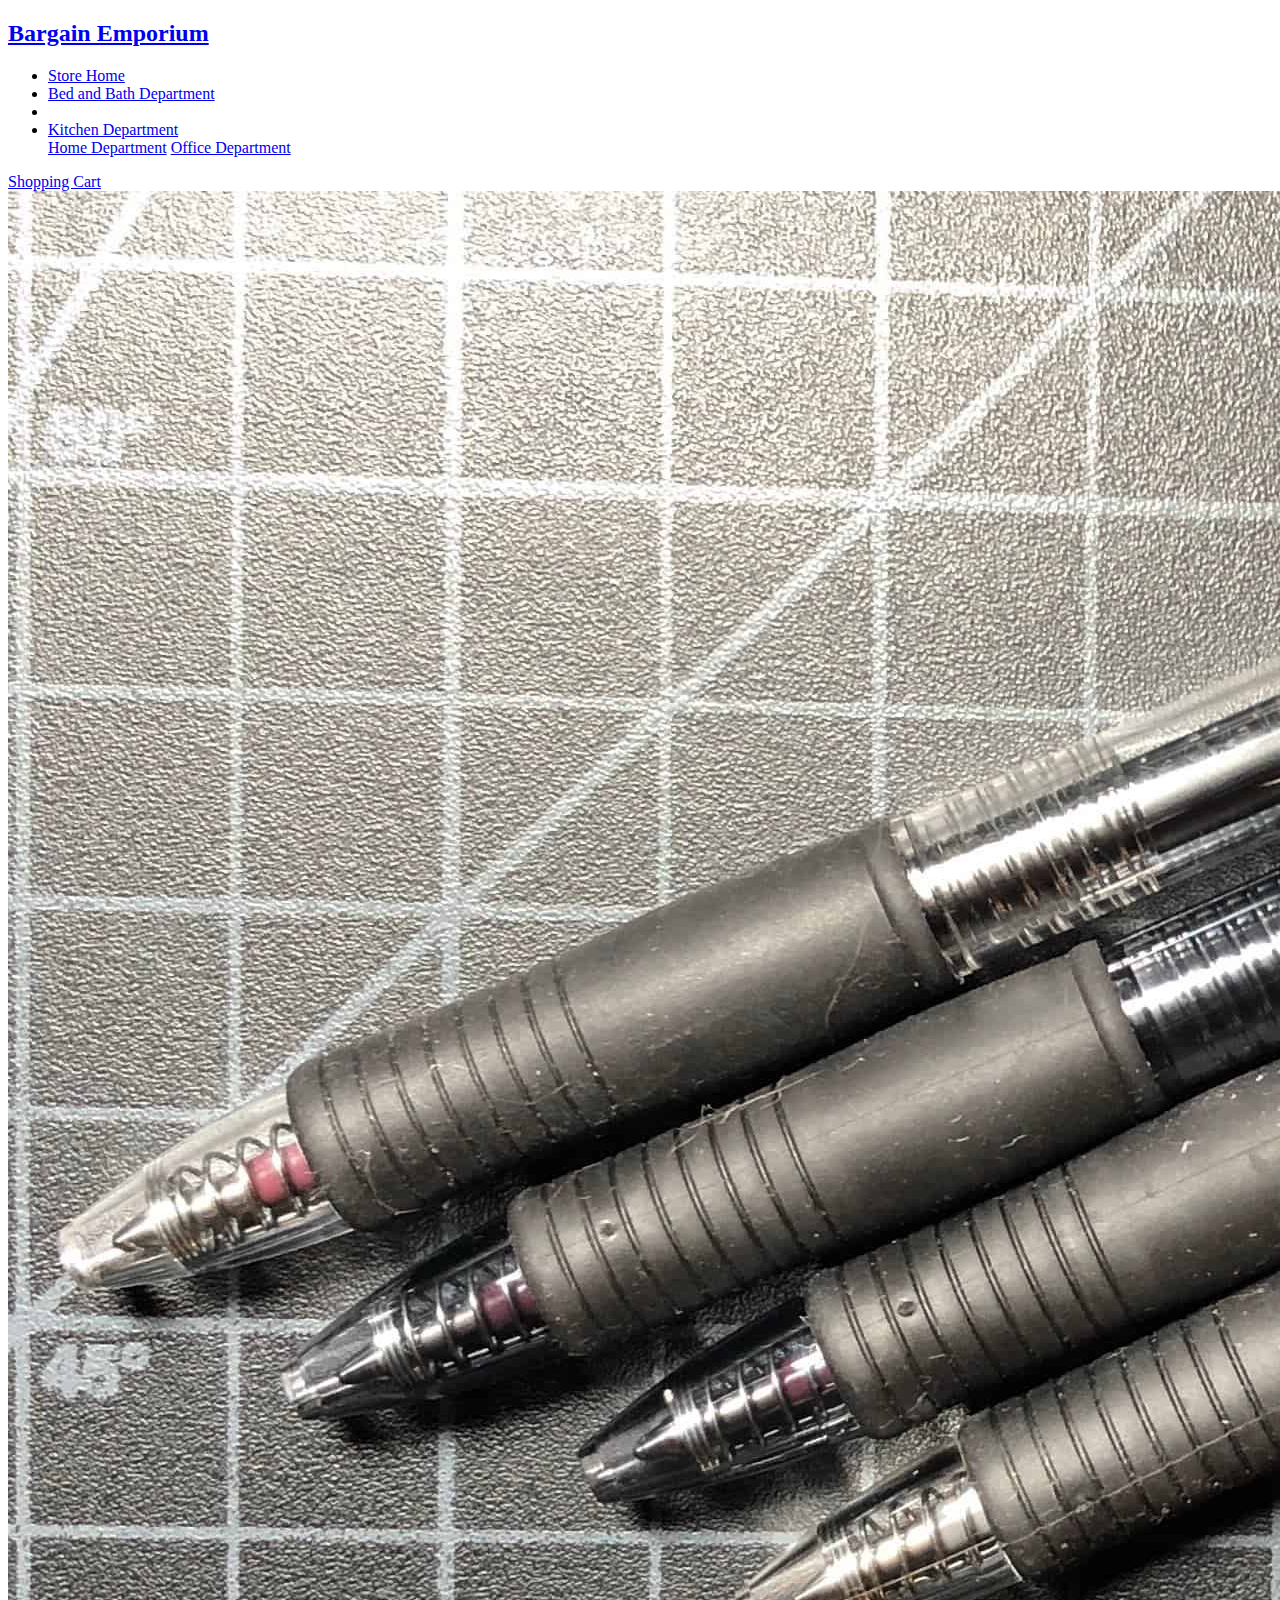
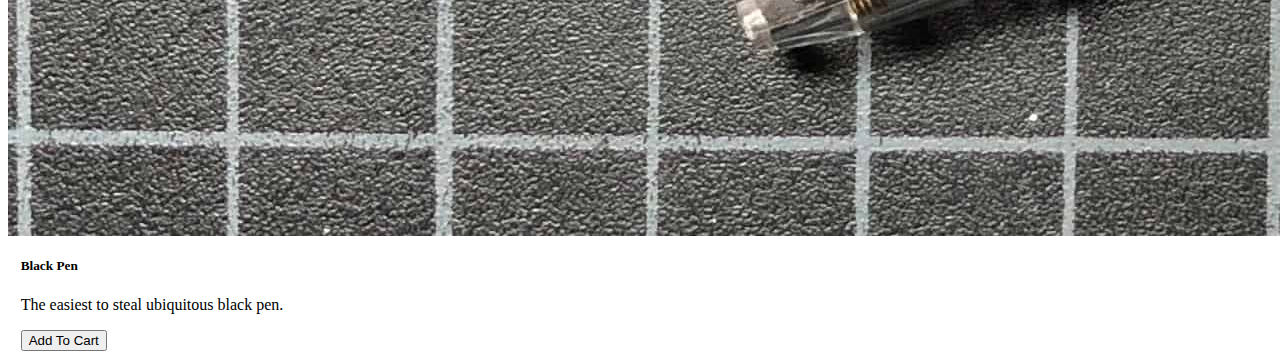
==== website/bed_bath.html @ c5e07295 "Lots of html/JS work. Initial functional state of shopping cart achieved." ====
<!DOCTYPE html>
<html lang="en">

  <head>
    <meta charset="UTF-8">
    <meta http-equiv="X-UA-Compatible" content="IE=edge">
    <meta name="viewport" content="width=device-width, initial-scale=1.0">
    <link href="https://cdn.jsdelivr.net/npm/bootstrap@5.0.2/dist/css/bootstrap.min.css" rel="stylesheet"
      integrity="sha384-EVSTQN3/azprG1Anm3QDgpJLIm9Nao0Yz1ztcQTwFspd3yD65VohhpuuCOmLASjC" crossorigin="anonymous" />
    <link href="styles.css" rel="stylesheet" />
    <script src="scripts.js"></script>
    <title>E-Commerce Bargain Emporium!</title>
  </head>

  <body>
    <nav class="navbar navbar-expand-lg navbar-dark bg-dark">
      <div class="container-fluid">
        <a class="navbar-brand" href="#">
          <h2>Bargain Emporium</h2>
        </a>
        <div class="collapse navbar-collapse" id="navbarSupportedContent">
          <ul class="navbar-nav me-auto mb-2 mb-lg-0">
            <li class="nav-item">
              <a class="nav-link active" aria-current="page" href="index.html">Store Home</a>
            </li>
            <li class="nav-item">
              <a class="nav-link" href="bed_bath.html">Bed and Bath Department</a>
            </li>
            <li class="nav-item">
            <li class="nav-item">
              <a class="nav-link" href="kitchen.html">Kitchen Department</a>
            </li>
            <a class="nav-link" href="home.html">Home Department</a>
            </li>
            <a class="nav-link" href="office.html">Office Department</a>
            </li>
          </ul>
          <div class="navbar-nav">
            <a class="nav-link active mb-1 mr-sm-2" href="shoppingcart.html"> Shopping Cart </a>
          </div>
        </div>
      </div>
    </nav>
    <div class="container">
      <div class="row">
        <div class="card col-sm-3" style="width: 18rem;">
          <img class="card-img-top" src="../images/blackpen.jpg" alt="product image">
          <div class="card-body">
            <h5 class="card-title">Black Pen</h5>
            <p class="card-text my-2">
              The easiest to steal ubiquitous black pen.
            </p>
            <button id="blackpen" type="button" class="btn btn-secondary btn-block" onclick="addToCart(evt)">Add To
              Cart</button>
          </div>
        </div>
      </div>
    </div>


    <script src="https://cdn.jsdelivr.net/npm/bootstrap@5.0.2/dist/js/bootstrap.bundle.min.js"
      integrity="sha384-MrcW6ZMFYlzcLA8Nl+NtUVF0sA7MsXsP1UyJoMp4YLEuNSfAP+JcXn/tWtIaxVXM" crossorigin="anonymous">
    </script>

  </body>

</html>
---- website/styles.css ----
.body {
  background-color: #303030;
}

.card {
  display: flex;
  justify-content: space-evenly;
  flex-wrap: wrap
}
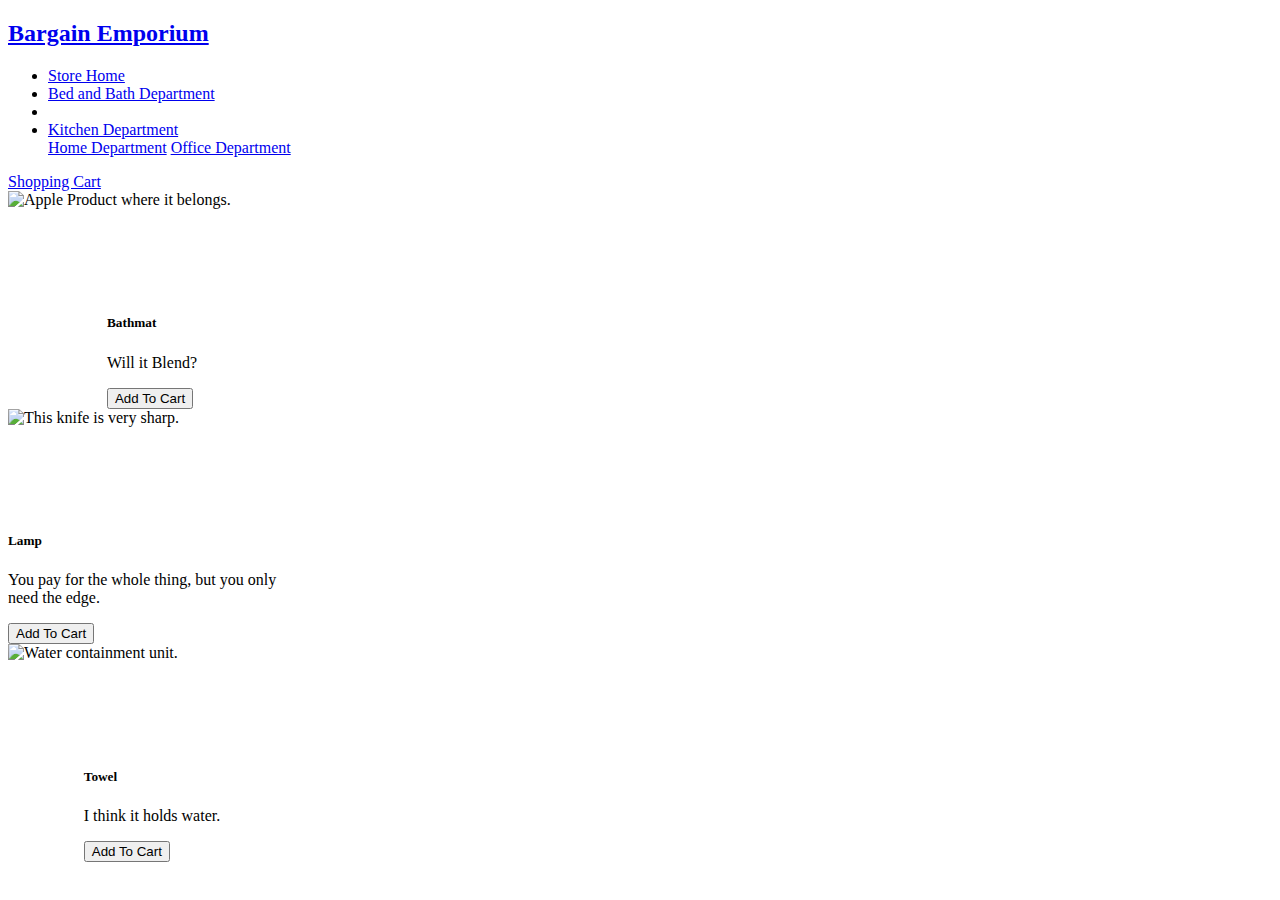
==== commit 18ca2ccd: "Further revision of the load, create, storing of products and shopping cart logic." ====
--- a/website/bed_bath.html
+++ b/website/bed_bath.html
@@ -8,11 +8,11 @@
     <link href="https://cdn.jsdelivr.net/npm/bootstrap@5.0.2/dist/css/bootstrap.min.css" rel="stylesheet"
       integrity="sha384-EVSTQN3/azprG1Anm3QDgpJLIm9Nao0Yz1ztcQTwFspd3yD65VohhpuuCOmLASjC" crossorigin="anonymous" />
     <link href="styles.css" rel="stylesheet" />
-    <script src="scripts.js"></script>
+    <script src="scripts.js" defer></script>
     <title>E-Commerce Bargain Emporium!</title>
   </head>
 
-  <body>
+  <body onload="loadShoppingCart()">
     <nav class="navbar navbar-expand-lg navbar-dark bg-dark">
       <div class="container-fluid">
         <a class="navbar-brand" href="#">
@@ -43,14 +43,36 @@
     </nav>
     <div class="container">
       <div class="row">
-        <div class="card col-sm-3" style="width: 18rem;">
-          <img class="card-img-top" src="../images/blackpen.jpg" alt="product image">
+        <div class="card col-sm-4 product-card" style="width: 18rem;">
+          <img class="card-img-top" src="../images/" alt="Apple Product where it belongs.">
           <div class="card-body">
-            <h5 class="card-title">Black Pen</h5>
+            <h5 class="card-title">Bathmat</h5>
             <p class="card-text my-2">
-              The easiest to steal ubiquitous black pen.
+              Will it Blend?
             </p>
-            <button id="blackpen" type="button" class="btn btn-secondary btn-block" onclick="addToCart(evt)">Add To
+            <button id="bathmat" type="button" class="btn btn-secondary btn-block" onclick="addToCart(bathmat)">Add To
+              Cart</button>
+          </div>
+        </div>
+        <div class="card col-sm-4 product-card" style="width: 18rem;">
+          <img class="card-img-top" src="../images/" alt="This knife is very sharp.">
+          <div class="card-body">
+            <h5 class="card-title">Lamp</h5>
+            <p class="card-text my-2">
+              You pay for the whole thing, but you only need the edge.
+            </p>
+            <button id="lamp" type="button" class="btn btn-secondary btn-block" onclick="addToCart(lamp)">Add To
+              Cart</button>
+          </div>
+        </div>
+        <div class="card col-sm-4 product-card" style="width: 18rem;">
+          <img class="card-img-top" src="../images/" alt="Water containment unit.">
+          <div class="card-body">
+            <h5 class="card-title">Towel</h5>
+            <p class="card-text my-2">
+              I think it holds water.
+            </p>
+            <button id="towel" type="button" class="btn btn-secondary btn-block" onclick="addToCart(towel)">Add To
               Cart</button>
           </div>
         </div>
--- a/website/styles.css
+++ b/website/styles.css
@@ -6,4 +6,11 @@
   display: flex;
   justify-content: space-evenly;
   flex-wrap: wrap
+}
+
+/* Forces card images to uniform size, trimming bottom as need */
+.card-img-top {
+  width: 100%;
+  height: 8vw;
+  object-fit: cover;
 }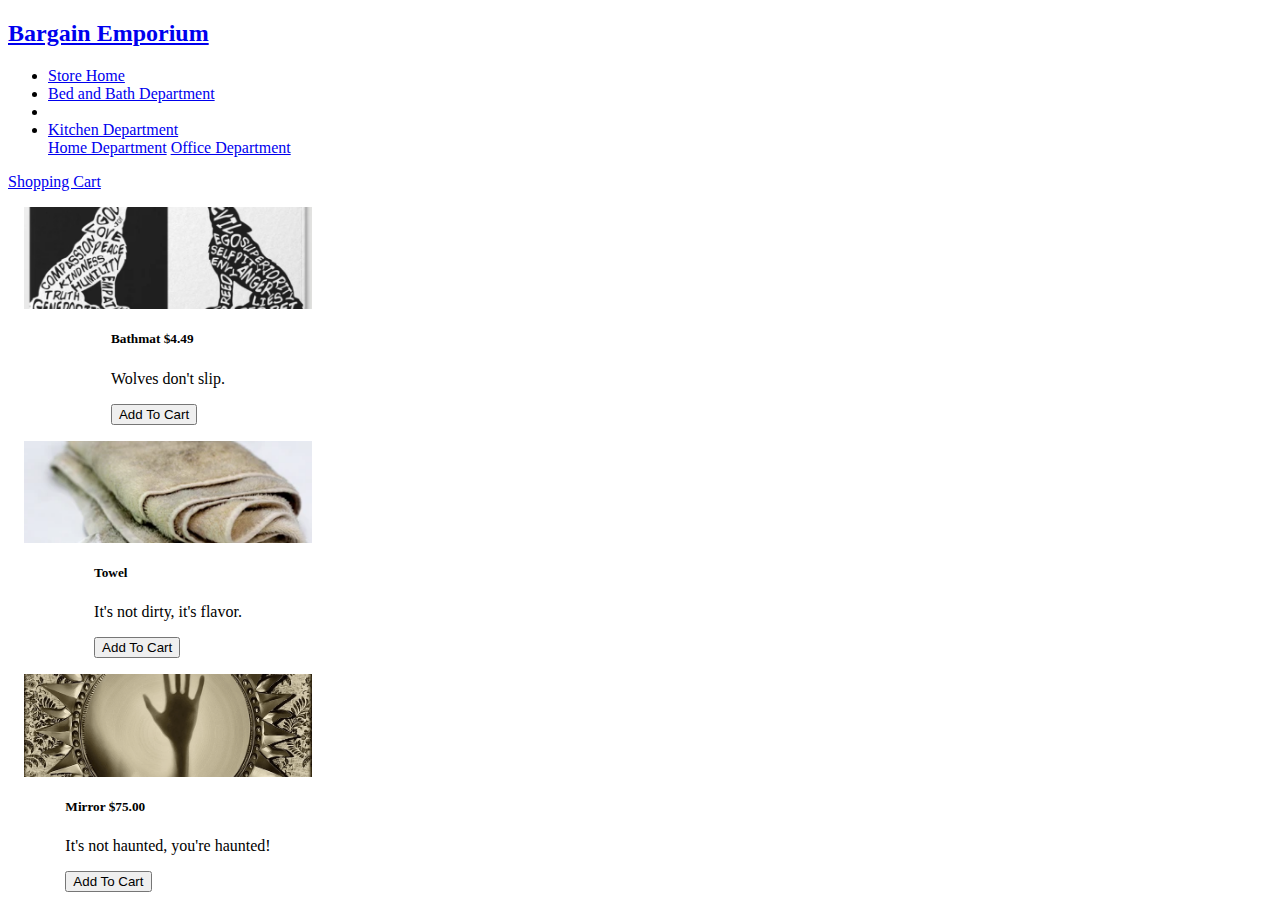
==== commit a69af3fd: "Working on a two column shopping cart logic. WIP" ====
--- a/website/bed_bath.html
+++ b/website/bed_bath.html
@@ -44,36 +44,46 @@
     <div class="container">
       <div class="row">
         <div class="card col-sm-4 product-card" style="width: 18rem;">
-          <img class="card-img-top" src="../images/" alt="Apple Product where it belongs.">
+          <img class="card-img-top" src="../images/bathmat.jpg" title="Unleash the wolf inside.">
           <div class="card-body">
-            <h5 class="card-title">Bathmat</h5>
+            <h5 class="card-title">Bathmat $4.49</h5>
             <p class="card-text my-2">
-              Will it Blend?
+              Wolves don't slip.
             </p>
-            <button id="bathmat" type="button" class="btn btn-secondary btn-block" onclick="addToCart(bathmat)">Add To
+            <button
+              id="bathmat" 
+              type="button" 
+              class="btn btn-secondary btn-block" 
+              onclick="addToCart(bathmat)">
+              Add To Cart
+            </button>
+          </div>
+        </div>
+        <div class="card col-sm-4 product-card" style="width: 18rem;">
+          <img class="card-img-top" src="../images/towel.jpg" title="The guide says, don't forget your towel">
+          <div class="card-body">
+            <h5 class="card-title">Towel</h5>
+            <p class="card-text my-2">
+              It's not dirty, it's flavor.
+            </p>
+            <button id="towel" type="button" class="btn btn-secondary btn-block" onclick="addToCart(towel)">Add To
               Cart</button>
           </div>
         </div>
         <div class="card col-sm-4 product-card" style="width: 18rem;">
-          <img class="card-img-top" src="../images/" alt="This knife is very sharp.">
+          <img class="card-img-top" src="../images/mirror.jpg" title="PLEASE HELP">
           <div class="card-body">
-            <h5 class="card-title">Lamp</h5>
+            <h5 class="card-title">Mirror $75.00</h5>
             <p class="card-text my-2">
-              You pay for the whole thing, but you only need the edge.
+              It's not haunted, you're haunted!
             </p>
-            <button id="lamp" type="button" class="btn btn-secondary btn-block" onclick="addToCart(lamp)">Add To
-              Cart</button>
-          </div>
-        </div>
-        <div class="card col-sm-4 product-card" style="width: 18rem;">
-          <img class="card-img-top" src="../images/" alt="Water containment unit.">
-          <div class="card-body">
-            <h5 class="card-title">Towel</h5>
-            <p class="card-text my-2">
-              I think it holds water.
-            </p>
-            <button id="towel" type="button" class="btn btn-secondary btn-block" onclick="addToCart(towel)">Add To
-              Cart</button>
+            <button 
+            id="towel" 
+            type="button" 
+            class="btn btn-secondary btn-block" 
+            onclick="addToCart(towel)">
+              Add To Cart
+            </button>
           </div>
         </div>
       </div>
--- a/website/styles.css
+++ b/website/styles.css
@@ -13,4 +13,9 @@
   width: 100%;
   height: 8vw;
   object-fit: cover;
+}
+
+/* Adjust spacing between product cards */
+.col-sm-4 {
+  margin: 1rem;
 }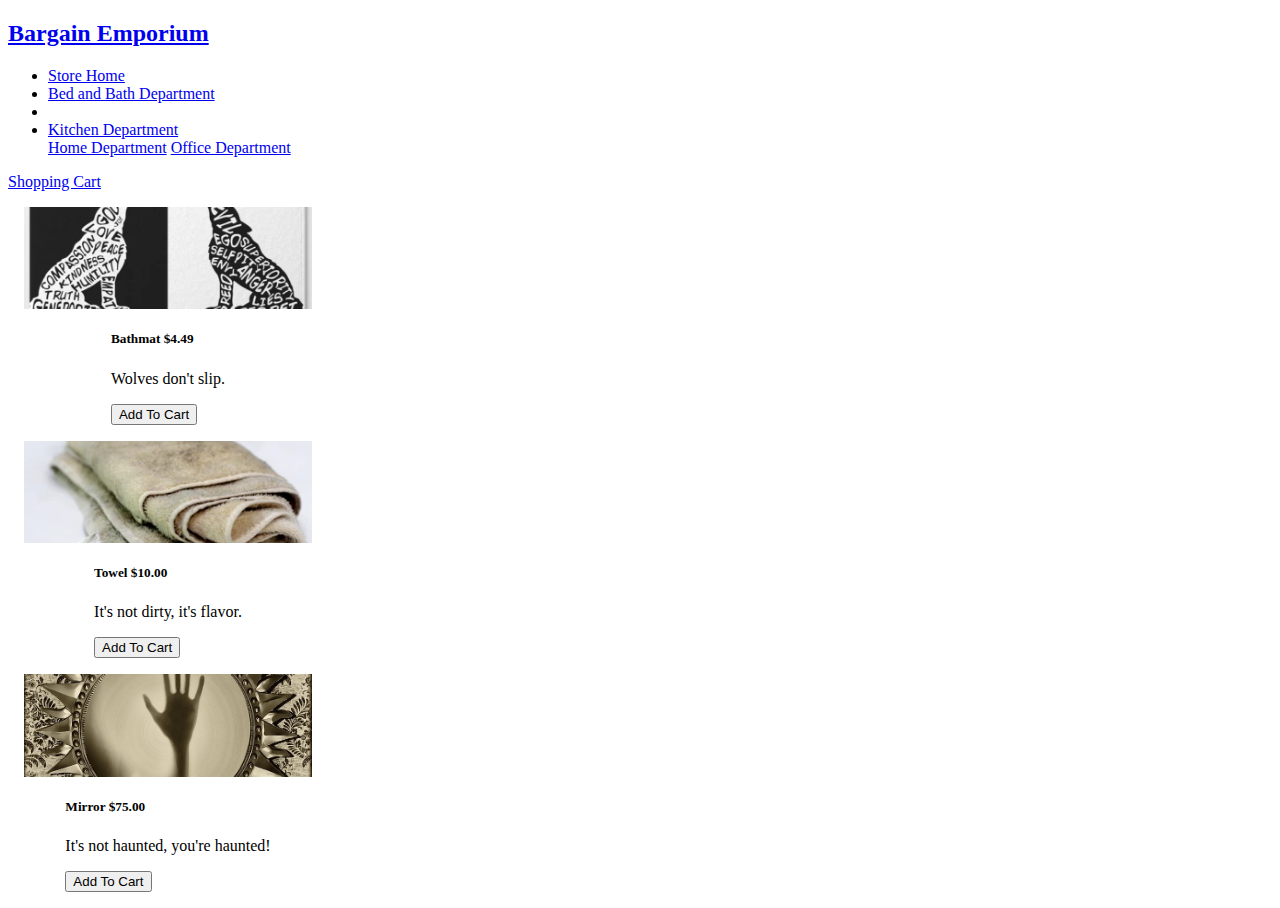
==== commit a24105ae: "Polishing missed details" ====
--- a/website/bed_bath.html
+++ b/website/bed_bath.html
@@ -62,7 +62,7 @@
         <div class="card col-sm-4 product-card" style="width: 18rem;">
           <img class="card-img-top" src="../images/towel.jpg" title="The guide says, don't forget your towel">
           <div class="card-body">
-            <h5 class="card-title">Towel</h5>
+            <h5 class="card-title">Towel $10.00</h5>
             <p class="card-text my-2">
               It's not dirty, it's flavor.
             </p>
@@ -78,10 +78,10 @@
               It's not haunted, you're haunted!
             </p>
             <button 
-            id="towel" 
+            id="mirror" 
             type="button" 
             class="btn btn-secondary btn-block" 
-            onclick="addToCart(towel)">
+            onclick="addToCart(mirror)">
               Add To Cart
             </button>
           </div>
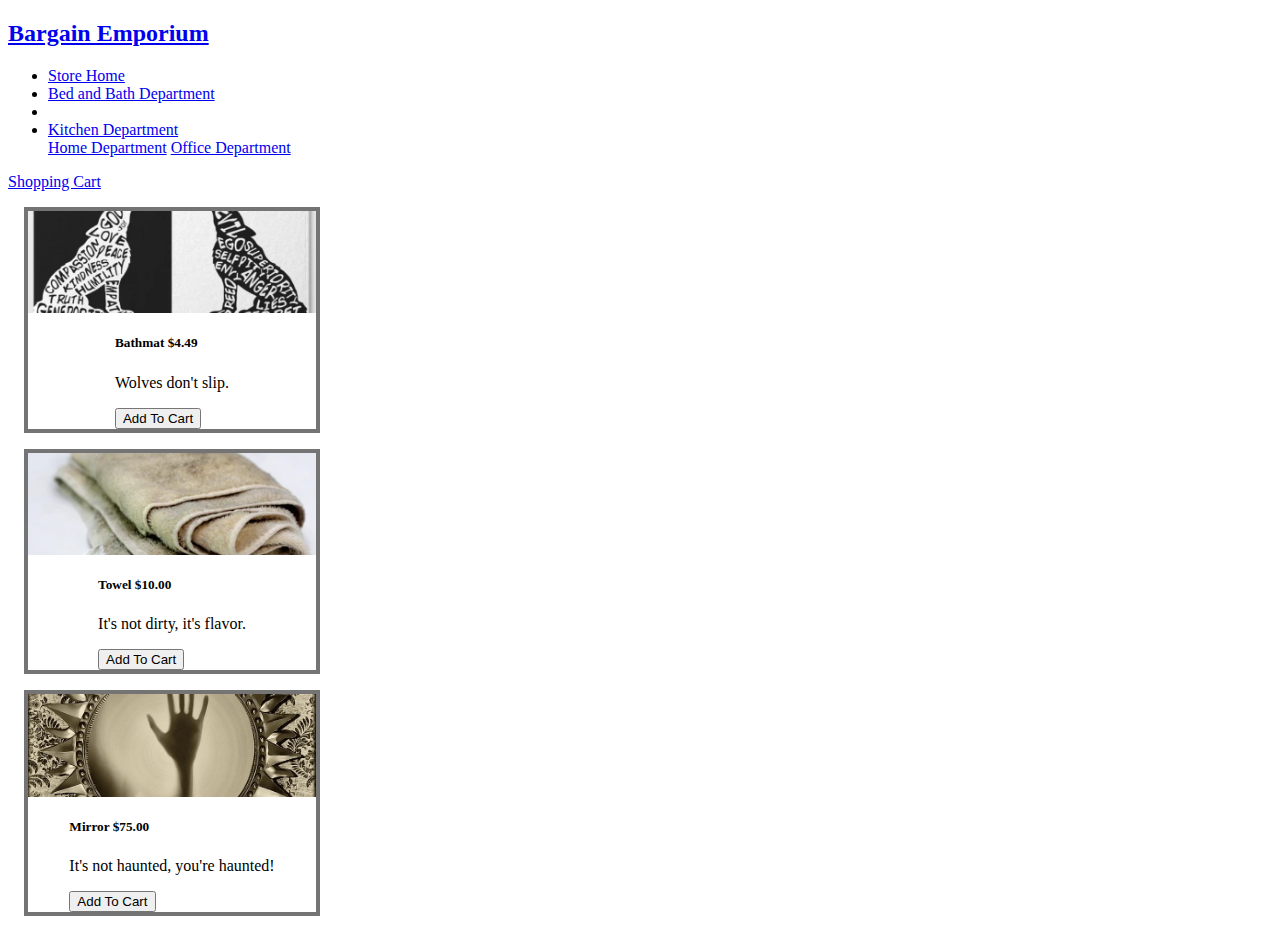
==== commit 02f53e12: "Added background image to landing page." ====
--- a/website/bed_bath.html
+++ b/website/bed_bath.html
@@ -41,6 +41,7 @@
         </div>
       </div>
     </nav>
+    
     <div class="container">
       <div class="row">
         <div class="card col-sm-4 product-card" style="width: 18rem;">
@@ -59,6 +60,7 @@
             </button>
           </div>
         </div>
+
         <div class="card col-sm-4 product-card" style="width: 18rem;">
           <img class="card-img-top" src="../images/towel.jpg" title="The guide says, don't forget your towel">
           <div class="card-body">
@@ -70,6 +72,7 @@
               Cart</button>
           </div>
         </div>
+
         <div class="card col-sm-4 product-card" style="width: 18rem;">
           <img class="card-img-top" src="../images/mirror.jpg" title="PLEASE HELP">
           <div class="card-body">
--- a/website/styles.css
+++ b/website/styles.css
@@ -1,5 +1,6 @@
 .body {
-  background-color: #303030;
+  background-color: #747474;
+  background: local;
 }
 
 .card {
@@ -18,4 +19,11 @@
 /* Adjust spacing between product cards */
 .col-sm-4 {
   margin: 1rem;
+  border: solid 4px #747474;
+}
+
+#landingpage {
+  background-image: url("../images/indexbackground.jpg"), url("paper.gif");
+  background-size: 200vh;
+  background-repeat: repeat-x;
 }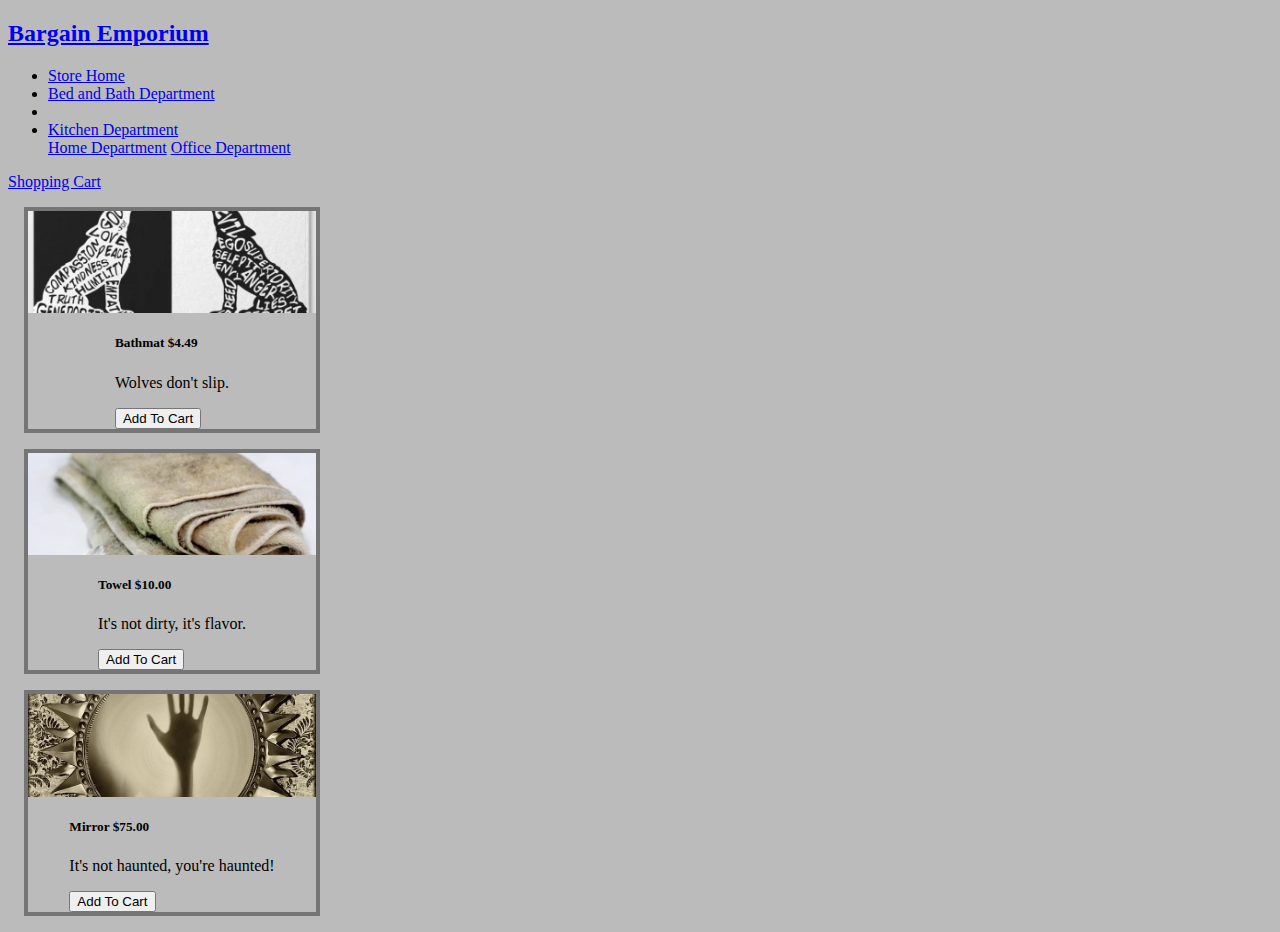
==== commit 7a8273d1: "Background color set for pages, added some borders for contrast." ====
--- a/website/bed_bath.html
+++ b/website/bed_bath.html
@@ -41,7 +41,7 @@
         </div>
       </div>
     </nav>
-    
+
     <div class="container">
       <div class="row">
         <div class="card col-sm-4 product-card" style="width: 18rem;">
--- a/website/styles.css
+++ b/website/styles.css
@@ -1,8 +1,3 @@
-.body {
-  background-color: #747474;
-  background: local;
-}
-
 .card {
   display: flex;
   justify-content: space-evenly;
@@ -19,11 +14,15 @@
 /* Adjust spacing between product cards */
 .col-sm-4 {
   margin: 1rem;
-  border: solid 4px #747474;
+  border: solid 4px #757575;
 }
 
 #landingpage {
   background-image: url("../images/indexbackground.jpg"), url("paper.gif");
   background-size: 200vh;
   background-repeat: repeat-x;
+}
+
+body {
+  background-color: #BBB;
 }